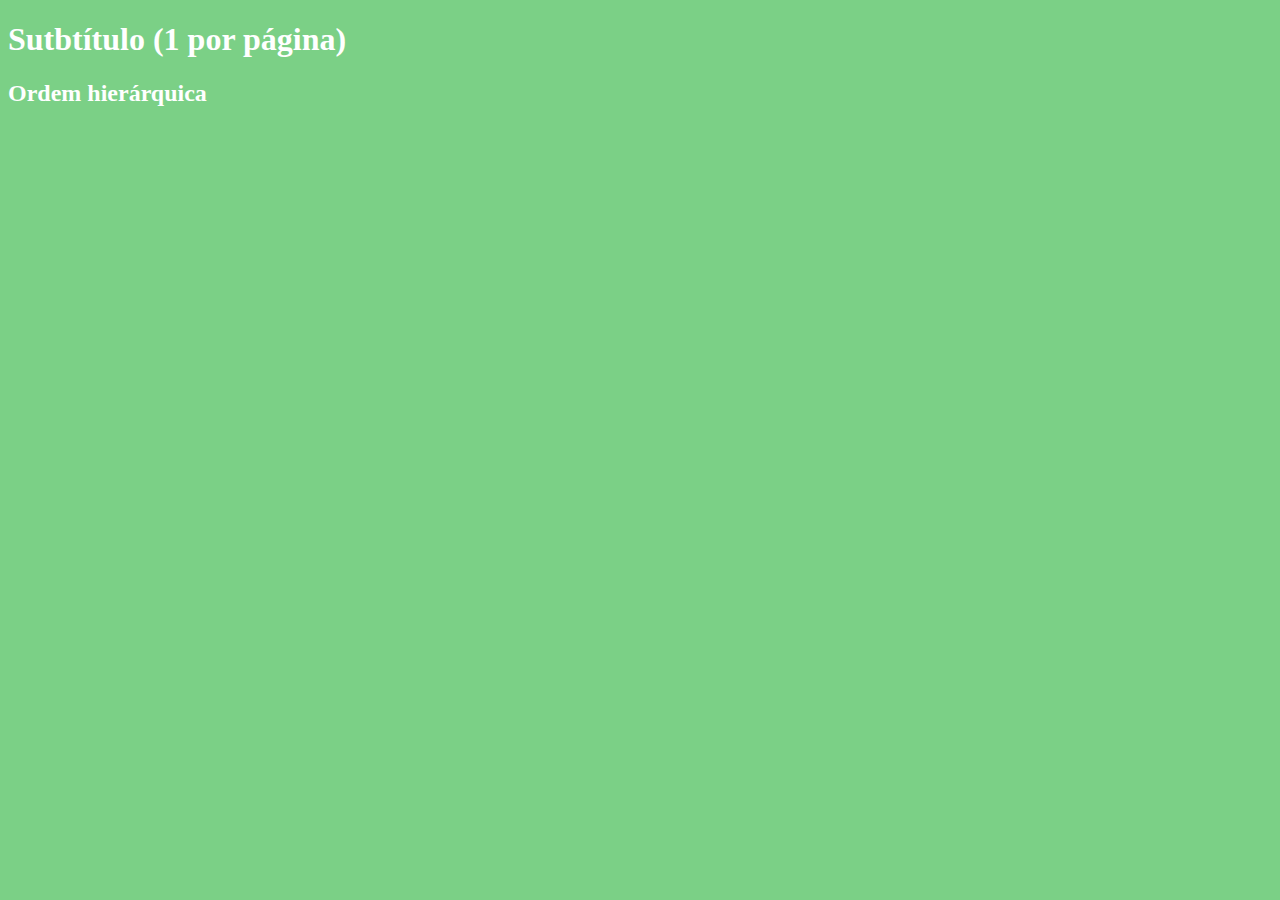
==== index.html @ 0ee763ef "Add files via upload" ====
<!DOCTYPE html>
<html lang="pt-br">
<head>
    <meta charset="UTF-8">
    <meta http-equiv="X-UA-Compatible" content="IE=edge">
    <meta name="viewport" content="width=device-width, initial-scale=1.0">
    <title>HTML e CSS3</title>
    <meta name="description" content="Descrever o site (máximo 150 caracteres)">
</head>
 <link rel="stylesheet" href="style.css">
<body class="body">
    <h1>Sutbtítulo (1 por página)</h1>
    <h2>Ordem hierárquica</h2>

</body>
</html>
---- style.css ----
/* Smartphone Portrait */

.body{
    /*background: linear-gradient(to left, #ae85ca, #7bd0c1);*/
    background-color: #6b90d3;
}

/*Smarphone landscape */
@media (min-width: 576px) {
    .body{
    background-color: #ae85ca;
    }
}

@media (min-width: 768px) {
    .body{
    background-color: #7bd0c1;
    color: #ffffff;
    }
}

@media (min-width: 992px) {
    .body{
    background-color: #d07b7b;
    }
}

@media (min-width: 1200px) {
    .body{
    background-color: #7bd086;
    }
}
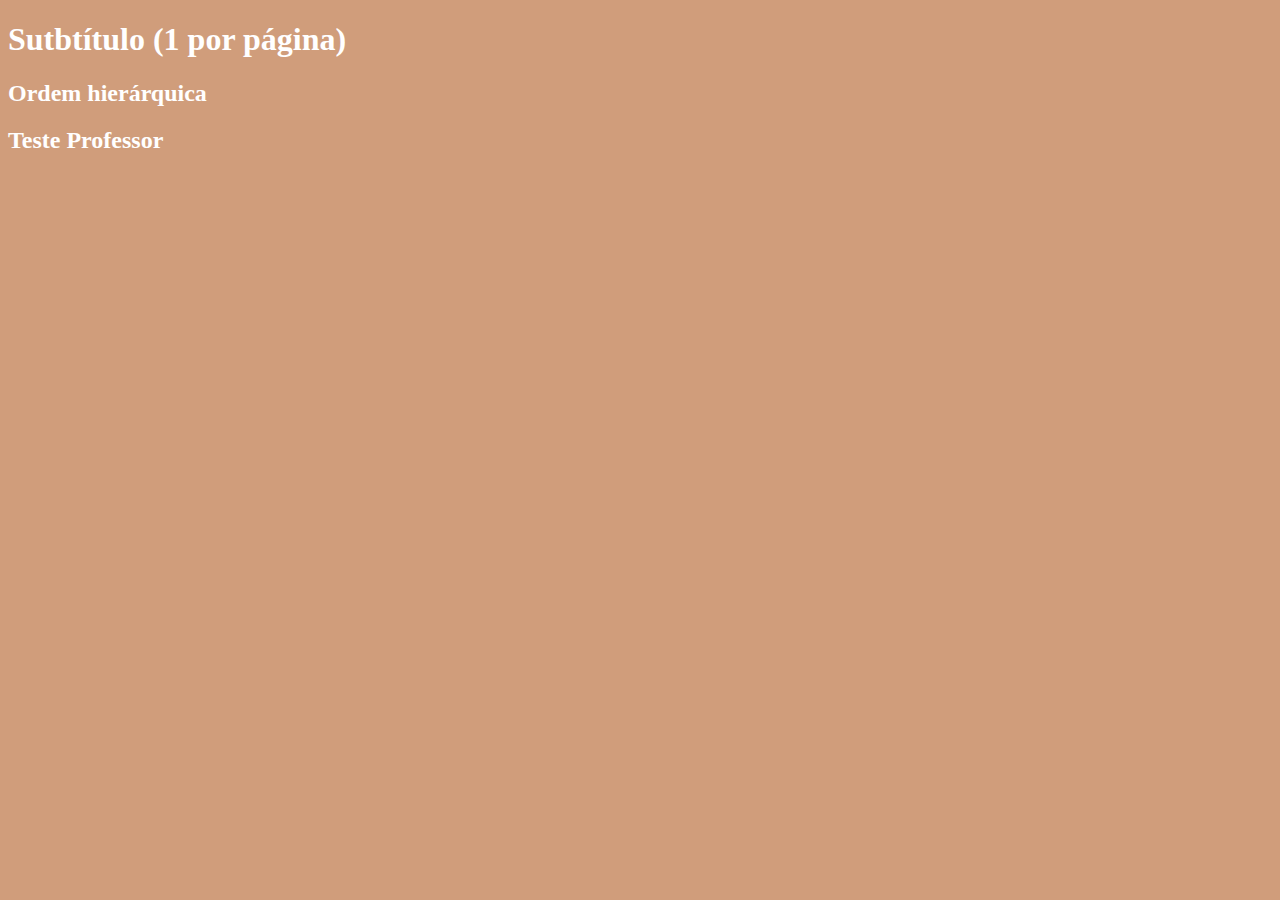
==== commit efac99ac: "Add files via upload" ====
--- a/index.html
+++ b/index.html
@@ -11,6 +11,7 @@
 <body class="body">
     <h1>Sutbtítulo (1 por página)</h1>
     <h2>Ordem hierárquica</h2>
+    <h2>Teste Professor</h2>
 
 </body>
 </html>--- a/style.css
+++ b/style.css
@@ -21,12 +21,12 @@
 
 @media (min-width: 992px) {
     .body{
-    background-color: #d07b7b;
+    background-color: #d07bb7;
     }
 }
 
 @media (min-width: 1200px) {
     .body{
-    background-color: #7bd086;
+    background-color: #d09d7b;
     }
 }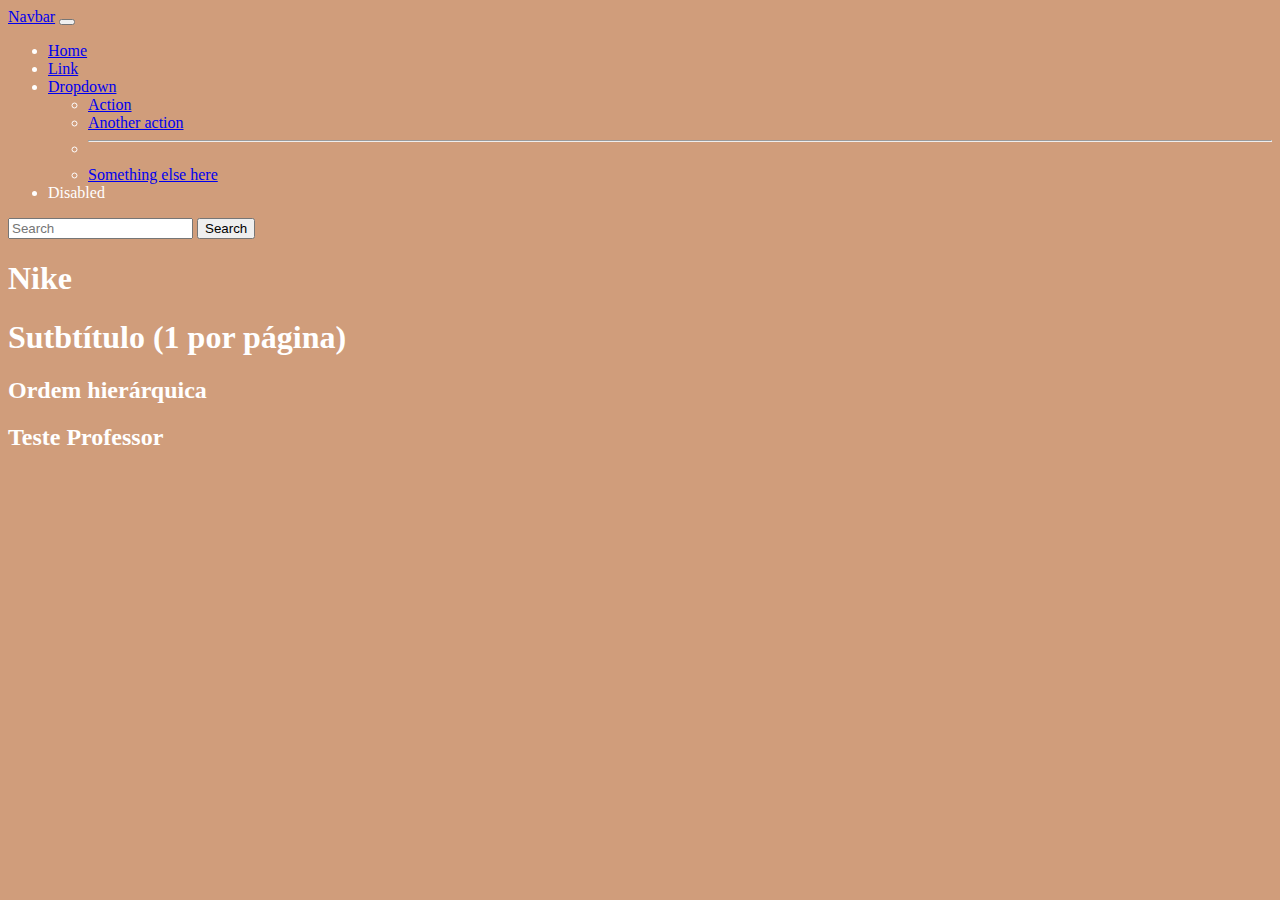
==== commit 693c512b: "Add files via upload" ====
--- a/index.html
+++ b/index.html
@@ -4,14 +4,68 @@
     <meta charset="UTF-8">
     <meta http-equiv="X-UA-Compatible" content="IE=edge">
     <meta name="viewport" content="width=device-width, initial-scale=1.0">
-    <title>HTML e CSS3</title>
+    <title>Nike(Palavra chave relevante)</title>
     <meta name="description" content="Descrever o site (máximo 150 caracteres)">
+
+    <!-- CSS only -->
+<link href="https://cdn.jsdelivr.net/npm/bootstrap@5.2.1/dist/css/bootstrap.min.css" rel="stylesheet" integrity="sha384-iYQeCzEYFbKjA/T2uDLTpkwGzCiq6soy8tYaI1GyVh/UjpbCx/TYkiZhlZB6+fzT" crossorigin="anonymous">
+
+ <link rel="stylesheet" href="style.css">
+ <!-- Favicon -->
+ <link rel="icon" href="img/nike.png">
+
 </head>
- <link rel="stylesheet" href="style.css">
-<body class="body">
+
+ <body class="body">
+    <!-- Menu -->
+    <nav class="navbar navbar-expand-lg bg-light">
+        <div class="container-fluid">
+          <a class="navbar-brand" href="#">Navbar</a>
+          <button class="navbar-toggler" type="button" data-bs-toggle="collapse" data-bs-target="#navbarSupportedContent" aria-controls="navbarSupportedContent" aria-expanded="false" aria-label="Toggle navigation">
+            <span class="navbar-toggler-icon"></span>
+          </button>
+          <div class="collapse navbar-collapse" id="navbarSupportedContent">
+            <ul class="navbar-nav me-auto mb-2 mb-lg-0">
+              <li class="nav-item">
+                <a class="nav-link active" aria-current="page" href="#">Home</a>
+              </li>
+              <li class="nav-item">
+                <a class="nav-link" href="#">Link</a>
+              </li>
+              <li class="nav-item dropdown">
+                <a class="nav-link dropdown-toggle" href="#" role="button" data-bs-toggle="dropdown" aria-expanded="false">
+                  Dropdown
+                </a>
+                <ul class="dropdown-menu">
+                  <li><a class="dropdown-item" href="#">Action</a></li>
+                  <li><a class="dropdown-item" href="#">Another action</a></li>
+                  <li><hr class="dropdown-divider"></li>
+                  <li><a class="dropdown-item" href="#">Something else here</a></li>
+                </ul>
+              </li>
+              <li class="nav-item">
+                <a class="nav-link disabled">Disabled</a>
+              </li>
+            </ul>
+            <form class="d-flex" role="search">
+              <input class="form-control me-2" type="search" placeholder="Search" aria-label="Search">
+              <button class="btn btn-outline-success" type="submit">Search</button>
+            </form>
+          </div>
+        </div>
+      </nav>
+
+      <!-- Banner -->
+
+    <main class="container">
+        <h1>Nike</h1>
+    </main>
     <h1>Sutbtítulo (1 por página)</h1>
     <h2>Ordem hierárquica</h2>
     <h2>Teste Professor</h2>
 
+    <!-- JavaScript Bundle with Popper -->
+    <script src="https://cdn.jsdelivr.net/npm/bootstrap@5.2.1/dist/js/bootstrap.bundle.min.js" integrity="sha384-u1OknCvxWvY5kfmNBILK2hRnQC3Pr17a+RTT6rIHI7NnikvbZlHgTPOOmMi466C8" crossorigin="anonymous"
+    ></script>
 </body>
 </html>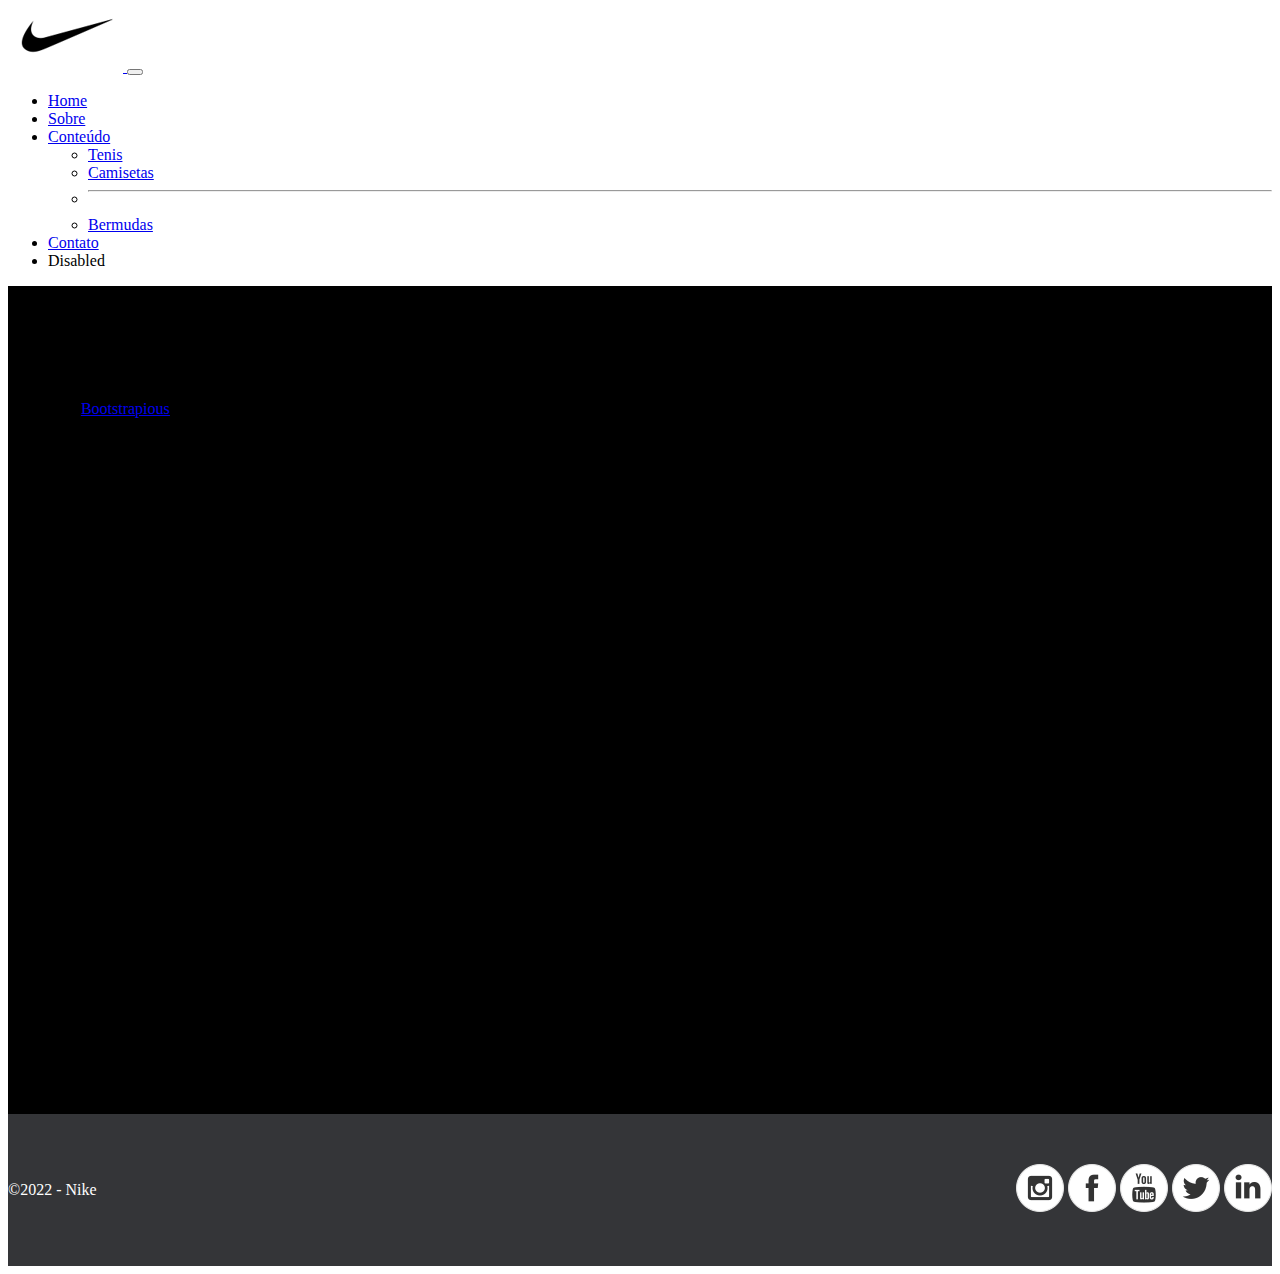
==== commit 92187efc: "Add files via upload" ====
--- a/index.html
+++ b/index.html
@@ -1,71 +1,164 @@
 <!DOCTYPE html>
 <html lang="pt-br">
-<head>
-    <meta charset="UTF-8">
-    <meta http-equiv="X-UA-Compatible" content="IE=edge">
-    <meta name="viewport" content="width=device-width, initial-scale=1.0">
-    <title>Nike(Palavra chave relevante)</title>
-    <meta name="description" content="Descrever o site (máximo 150 caracteres)">
-
-    <!-- CSS only -->
-<link href="https://cdn.jsdelivr.net/npm/bootstrap@5.2.1/dist/css/bootstrap.min.css" rel="stylesheet" integrity="sha384-iYQeCzEYFbKjA/T2uDLTpkwGzCiq6soy8tYaI1GyVh/UjpbCx/TYkiZhlZB6+fzT" crossorigin="anonymous">
-
- <link rel="stylesheet" href="style.css">
- <!-- Favicon -->
- <link rel="icon" href="img/nike.png">
-
-</head>
-
- <body class="body">
+  <head>
+    <meta charset="UTF-8" />
+    <meta http-equiv="X-UA-Compatible" content="IE=edge" />
+    <meta name="viewport" content="width=device-width, initial-scale=1.0" />
+    <title>Nike</title>
+    <meta
+      name="description"
+      content="Descrever o site (máximo 150 caracteres)"
+    />
+    <!-- CSS bootstrap -->
+    <link
+      href="https://cdn.jsdelivr.net/npm/bootstrap@5.2.1/dist/css/bootstrap.min.css"
+      rel="stylesheet"
+      integrity="sha384-iYQeCzEYFbKjA/T2uDLTpkwGzCiq6soy8tYaI1GyVh/UjpbCx/TYkiZhlZB6+fzT"
+      crossorigin="anonymous"
+    />
+    <!-- CSS customizado -->
+    <link rel="stylesheet" href="style.css" />
+    <!-- Favicon -->
+    <link rel="icon" href="img/nike.png">
+  </head>
+  <body>
     <!-- Menu -->
+   
     <nav class="navbar navbar-expand-lg bg-light">
-        <div class="container-fluid">
-          <a class="navbar-brand" href="#">Navbar</a>
+        <div class="container">
+          <!--a class="navbar-brand" href="#">Nike</a-->
+          
+            <a class="navbar-brand" href="index.html">
+              <img src="/img/nike.png" alt="Nike">
+            </a>
+       
+          
           <button class="navbar-toggler" type="button" data-bs-toggle="collapse" data-bs-target="#navbarSupportedContent" aria-controls="navbarSupportedContent" aria-expanded="false" aria-label="Toggle navigation">
             <span class="navbar-toggler-icon"></span>
           </button>
           <div class="collapse navbar-collapse" id="navbarSupportedContent">
             <ul class="navbar-nav me-auto mb-2 mb-lg-0">
               <li class="nav-item">
-                <a class="nav-link active" aria-current="page" href="#">Home</a>
+                <a class="nav-link active" aria-current="page" href="index.html">Home</a>
               </li>
               <li class="nav-item">
-                <a class="nav-link" href="#">Link</a>
+                <a class="nav-link" href="sobre.html">Sobre</a>
               </li>
               <li class="nav-item dropdown">
                 <a class="nav-link dropdown-toggle" href="#" role="button" data-bs-toggle="dropdown" aria-expanded="false">
-                  Dropdown
+                  Conteúdo
                 </a>
                 <ul class="dropdown-menu">
-                  <li><a class="dropdown-item" href="#">Action</a></li>
-                  <li><a class="dropdown-item" href="#">Another action</a></li>
+                  <li><a class="dropdown-item" href="#">Tenis</a></li>
+                  <li><a class="dropdown-item" href="#">Camisetas</a></li>
                   <li><hr class="dropdown-divider"></li>
-                  <li><a class="dropdown-item" href="#">Something else here</a></li>
+                  <li><a class="dropdown-item" href="#">Bermudas</a></li>
                 </ul>
+              </li>
+              <li class="nav-item">
+                <a class="nav-link" href="#">Contato</a>
               </li>
               <li class="nav-item">
                 <a class="nav-link disabled">Disabled</a>
               </li>
             </ul>
-            <form class="d-flex" role="search">
+            <!--form class="d-flex" role="search">
               <input class="form-control me-2" type="search" placeholder="Search" aria-label="Search">
               <button class="btn btn-outline-success" type="submit">Search</button>
-            </form>
+            </form-->
           </div>
         </div>
       </nav>
 
-      <!-- Banner -->
+    <!-- Banner -->
+    <main class="container-fluid">
+        <!-- <h1>Home</h1> -->
 
-    <main class="container">
-        <h1>Nike</h1>
-    </main>
-    <h1>Sutbtítulo (1 por página)</h1>
-    <h2>Ordem hierárquica</h2>
-    <h2>Teste Professor</h2>
+      <!-- Carrosel de imagens -->
+      <!--  
+      <div id="carouselExampleCaptions" class="carousel slide" data-bs-ride="carousel">
+        <div class="carousel-indicators">
+          <button type="button" data-bs-target="#carouselExampleCaptions" data-bs-slide-to="0" class="active" aria-current="true" aria-label="Slide 1"></button>
+          <button type="button" data-bs-target="#carouselExampleCaptions" data-bs-slide-to="1" aria-label="Slide 2"></button>
+          <button type="button" data-bs-target="#carouselExampleCaptions" data-bs-slide-to="2" aria-label="Slide 3"></button>
+        </div>
+        <div class="carousel-inner">
+          <div class="carousel-item active">
+            <img src="img/bg1.jpg" class="d-block w-100" alt="personal trainer">
+            <div class="carousel-caption d-none d-md-block">
+              <h5>First slide label</h5>
+              <p>Some representative placeholder content for the first slide.</p>
+            </div>
+          </div>
+          <div class="carousel-item">
+            <img src="img/bg2.jpg" class="d-block w-100" alt="personal academia">
+            <div class="carousel-caption d-none d-md-block">
+              <h5>Second slide label</h5>
+              <p>Some representative placeholder content for the second slide.</p>
+            </div>
+          </div>
+          <div class="carousel-item">
+            <img src="img/bg3.jpg" class="d-block w-100" alt="mulher academia personal">
+            <div class="carousel-caption d-none d-md-block">
+              <h5>Third slide label</h5>
+              <p>Some representative placeholder content for the third slide.</p>
+            </div>
+          </div>
+        </div>
+        <button class="carousel-control-prev" type="button" data-bs-target="#carouselExampleCaptions" data-bs-slide="prev">
+          <span class="carousel-control-prev-icon" aria-hidden="true"></span>
+          <span class="visually-hidden">Previous</span>
+        </button>
+        <button class="carousel-control-next" type="button" data-bs-target="#carouselExampleCaptions" data-bs-slide="next">
+          <span class="carousel-control-next-icon" aria-hidden="true"></span>
+          <span class="visually-hidden">Next</span>
+        </button>
+      </div>
+      Fim do carrosel de imagens -->
+      <!-- Background video -->
+ <div class="video-background-holder">
+  <div class="video-background-overlay"></div>
+  <video playsinline="playsinline" autoplay="autoplay" muted="muted" loop="loop">
+    <source
+      src="video/pexels-cottonbro-5310847.mp4">
+  </video>
+  <div class="video-background-content container h-100">
+    <div class="d-flex h-100 text-center align-items-center">
+      <div class="w-100 text-white">
+        <h1 class="display-4">Bootstrap video background</h1>
+        <p class="lead mb-0">With HTML5 Video and Bootstrap</p>
+        <p class="lead">Snippet by <a href="https://bootstrapious.com/snippets" class="text-white">
+            <u>Bootstrapious</u></a>
+        </p>
+      </div>
+    </div>
+  </div>
+</div>
+<!-- End Background video -->
+      </main>    
+
+    <!-- Rodapé -->
+    <footer class="container-fluid">
+      <div class="container flexFooter">
+        <div>
+          <p>&#169;2022 - Nike</p>
+        </div>
+        <div id="social">
+          <a href="https://www.instagram.com/nike/" target="_blank"><img src="img/instagram.png" alt="instagram"></a>
+          <a href="#"><img src="img/facebook.png" alt="facebook"></a>
+          <a href="#"><img src="img/youtube.png" alt="youtube"></a>
+          <a href="#"><img src="img/twitter.png" alt="twitter"></a>
+          <a href="#"><img src="img/linkedin.png" alt="linkedin"></a>
+        </div>     
+      </div>      
+        
+    </footer>
 
     <!-- JavaScript Bundle with Popper -->
-    <script src="https://cdn.jsdelivr.net/npm/bootstrap@5.2.1/dist/js/bootstrap.bundle.min.js" integrity="sha384-u1OknCvxWvY5kfmNBILK2hRnQC3Pr17a+RTT6rIHI7NnikvbZlHgTPOOmMi466C8" crossorigin="anonymous"
+    <script
+      src="https://cdn.jsdelivr.net/npm/bootstrap@5.2.1/dist/js/bootstrap.bundle.min.js"
+      integrity="sha384-u1OknCvxWvY5kfmNBILK2hRnQC3Pr17a+RTT6rIHI7NnikvbZlHgTPOOmMi466C8"
+      crossorigin="anonymous"
     ></script>
-</body>
-</html>+  </body>
+</html>
--- a/style.css
+++ b/style.css
@@ -1,32 +1,122 @@
+/**
+ * Folha de estilo customizada do site...
+ * @author Seu Nome
+ */
+
+/* Layout */
+.flexFooter {
+  display: flex;
+  flex-direction: column-reverse;
+}
+
 /* Smartphone Portrait */
 
-.body{
-    /*background: linear-gradient(to left, #ae85ca, #7bd0c1);*/
-    background-color: #6b90d3;
+/*
+body {
+    background-color: #00ffff;
+}
+*/
+
+/** Background video **/
+
+.video-background-holder {
+  position: relative;
+  background-color: black;
+  height: calc(100vh - 72px);
+  min-height: 25rem;
+  width: 100%;
+  overflow: hidden;
 }
 
-/*Smarphone landscape */
-@media (min-width: 576px) {
-    .body{
-    background-color: #ae85ca;
-    }
+.video-background-holder video {
+  position: absolute;
+  top: 50%;
+  left: 50%;
+  min-width: 100%;
+  min-height: 100%;
+  width: auto;
+  height: auto;
+  z-index: 0;
+  -ms-transform: translateX(-50%) translateY(-50%);
+  -moz-transform: translateX(-50%) translateY(-50%);
+  -webkit-transform: translateX(-50%) translateY(-50%);
+  transform: translateX(-50%) translateY(-50%);
 }
 
-@media (min-width: 768px) {
-    .body{
-    background-color: #7bd0c1;
-    color: #ffffff;
-    }
+.video-background-content {
+  position: relative;
+  z-index: 2;
 }
 
-@media (min-width: 992px) {
-    .body{
-    background-color: #d07bb7;
-    }
+.video-background-overlay {
+  position: absolute;
+  top: 0;
+  left: 0;
+  height: 100%;
+  width: 100%;
+  background-color: black;
+  opacity: 0.5;
+  z-index: 1;
 }
 
+/** End Background video */
+/* Rodapé */
+footer {
+  padding: 50px 0px;
+  background-color: #343538;
+  color: #fff;
+  text-align: center;
+}
+
+#social {
+  margin-bottom: 25px;
+}
+
+/* Smartphone Landscape */
+@media (min-width: 576px) {
+  /*
+    body {
+        background-color: #ffff00;
+    }
+    */
+
+  /* Rodapé */
+  .flexFooter {
+    flex-direction: row;
+    justify-content: space-between;
+    align-items: center;
+  }
+
+  #social {
+    margin: 0;
+  }
+}
+
+/* Tablet Portrait */
+@media (min-width: 768px) {
+  /*
+    body {
+        background-color: #ff00c8;
+        color: #ffffff;
+    }
+    */
+}
+
+/* Tablet Landscape */
+@media (min-width: 992px) {
+  /*
+    body {
+        background-color: #484955;        
+    }
+    */
+}
+
+/* Notebooks/PCs/SmartTV */
 @media (min-width: 1200px) {
-    .body{
-    background-color: #d09d7b;
+  /*
+    body {
+        background-color: #fff; 
+        color: #000;       
     }
-}+    */
+}
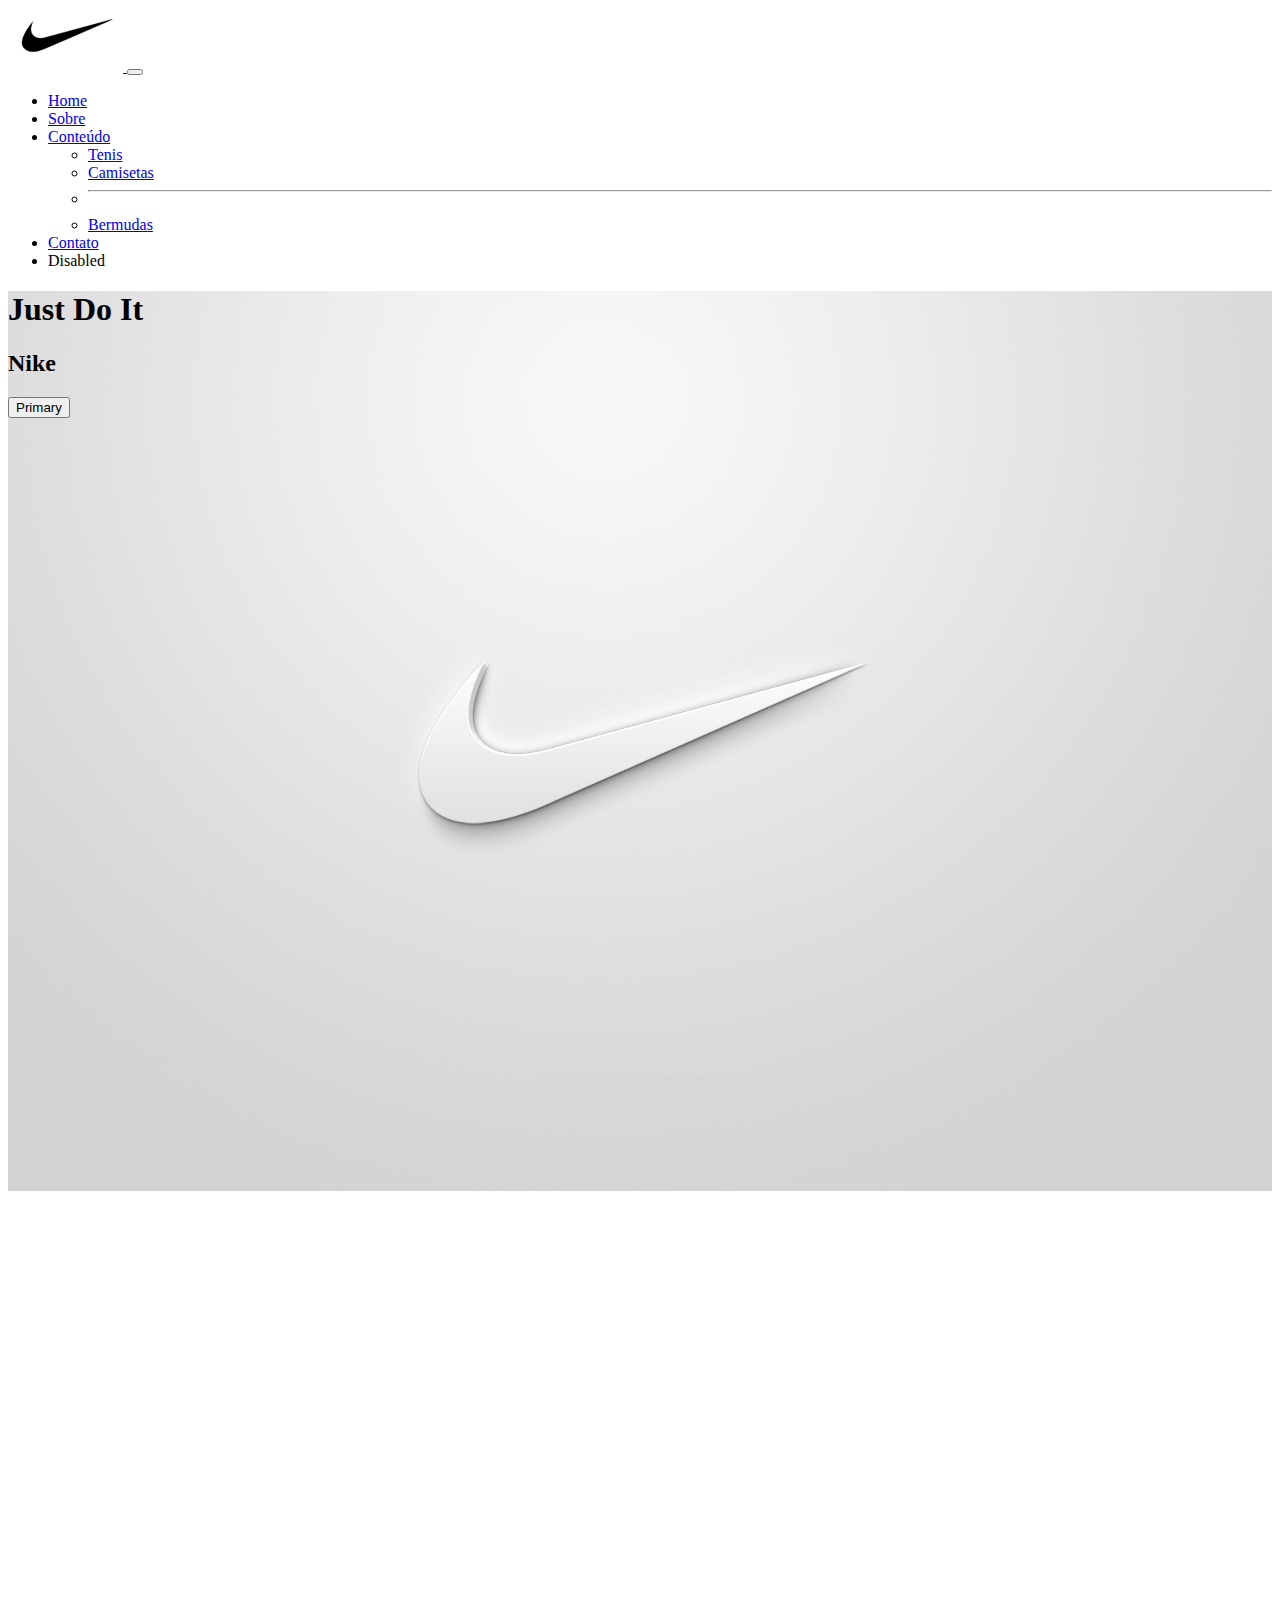
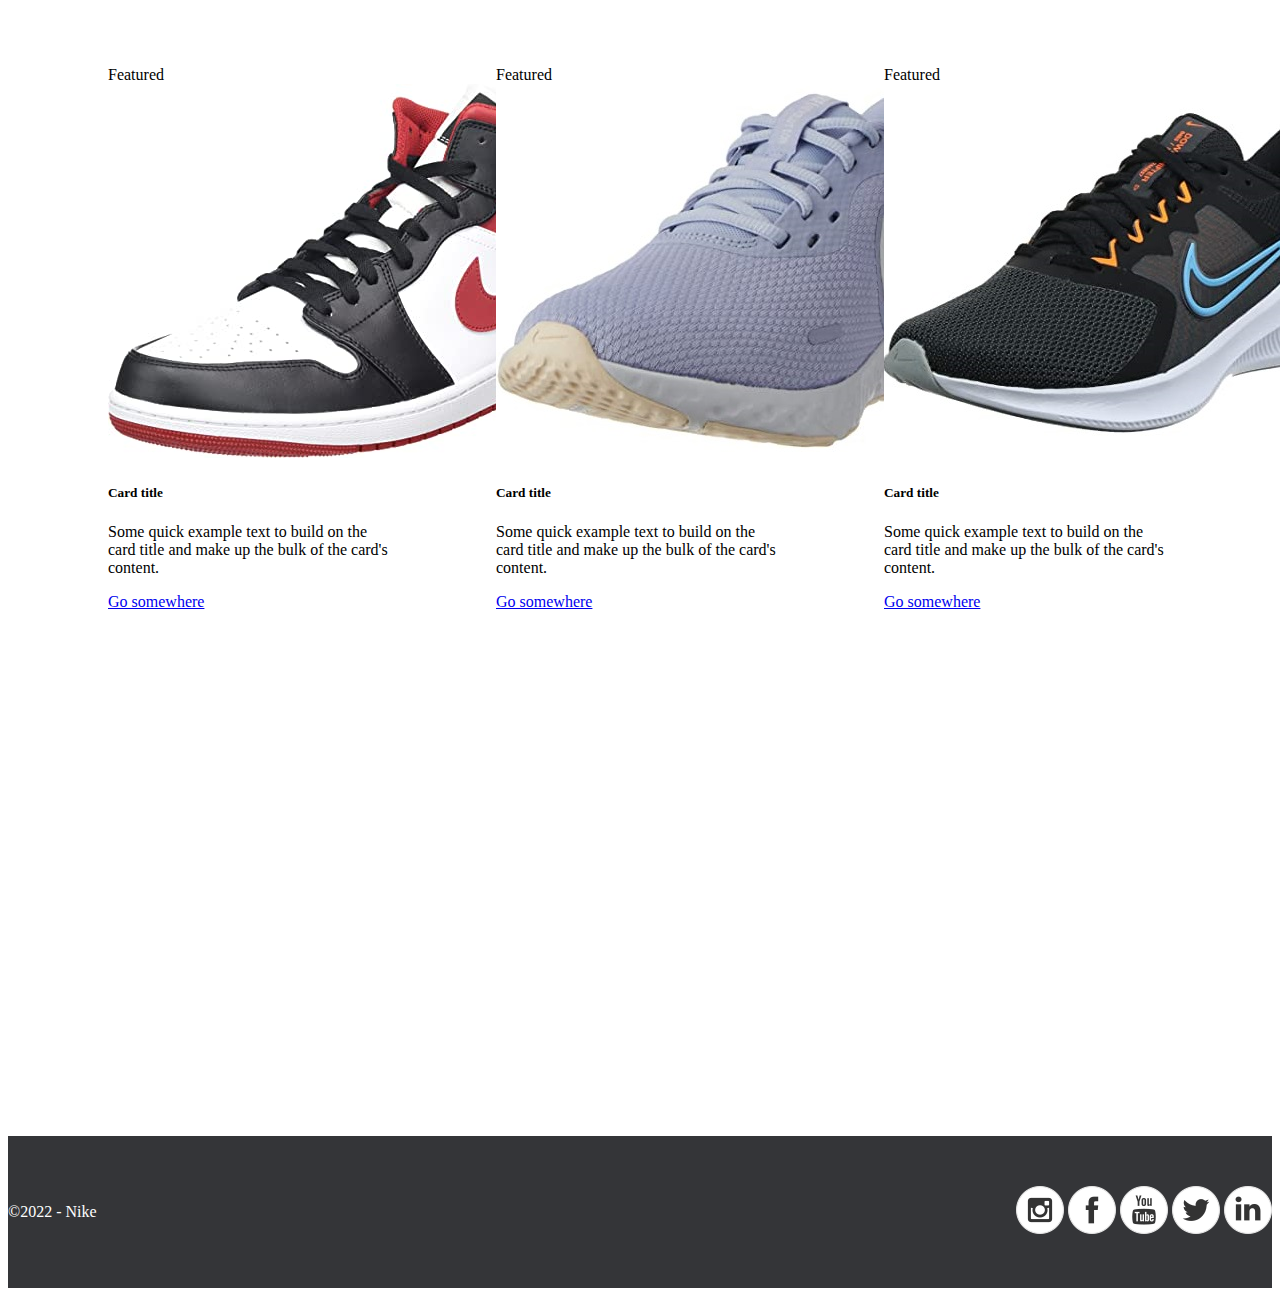
==== commit 5a7284c8: "Add files via upload" ====
--- a/index.html
+++ b/index.html
@@ -1,82 +1,81 @@
 <!DOCTYPE html>
 <html lang="pt-br">
-  <head>
-    <meta charset="UTF-8" />
-    <meta http-equiv="X-UA-Compatible" content="IE=edge" />
-    <meta name="viewport" content="width=device-width, initial-scale=1.0" />
-    <title>Nike</title>
-    <meta
-      name="description"
-      content="Descrever o site (máximo 150 caracteres)"
-    />
-    <!-- CSS bootstrap -->
-    <link
-      href="https://cdn.jsdelivr.net/npm/bootstrap@5.2.1/dist/css/bootstrap.min.css"
-      rel="stylesheet"
-      integrity="sha384-iYQeCzEYFbKjA/T2uDLTpkwGzCiq6soy8tYaI1GyVh/UjpbCx/TYkiZhlZB6+fzT"
-      crossorigin="anonymous"
-    />
-    <!-- CSS customizado -->
-    <link rel="stylesheet" href="style.css" />
-    <!-- Favicon -->
-    <link rel="icon" href="img/nike.png">
-  </head>
-  <body>
-    <!-- Menu -->
-   
-    <nav class="navbar navbar-expand-lg bg-light">
-        <div class="container">
-          <!--a class="navbar-brand" href="#">Nike</a-->
-          
-            <a class="navbar-brand" href="index.html">
-              <img src="/img/nike.png" alt="Nike">
+
+<head>
+  <meta charset="UTF-8">
+  <meta http-equiv="X-UA-Compatible" content="IE=edge">
+  <meta name="viewport" content="width=device-width, initial-scale=1.0">
+  <title>Nike</title>
+  <meta name="description" content="Descrever o site (máximo 150 caracteres)">
+  <!-- CSS bootstrap -->
+  <link href="https://cdn.jsdelivr.net/npm/bootstrap@5.2.1/dist/css/bootstrap.min.css" rel="stylesheet"
+    integrity="sha384-iYQeCzEYFbKjA/T2uDLTpkwGzCiq6soy8tYaI1GyVh/UjpbCx/TYkiZhlZB6+fzT" crossorigin="anonymous">
+  <!-- CSS customizado -->
+  <link rel="stylesheet" href="style.css">
+  <!-- Favicon -->
+  <link rel="icon" href="img/nike.png">
+</head>
+
+<body>
+  <!-- Menu -->
+
+  <nav class="navbar navbar-expand-lg bg-light">
+    <div class="container">
+      <!--a class="navbar-brand" href="#">Nike</a-->
+      
+      <a class="navbar-brand" href="index.html">
+        <img src="/img/nike.png" alt="Nike" />
+      </a>
+
+      <button class="navbar-toggler" type="button" data-bs-toggle="collapse" data-bs-target="#navbarSupportedContent"
+        aria-controls="navbarSupportedContent" aria-expanded="false" aria-label="Toggle navigation">
+        <span class="navbar-toggler-icon"></span>
+      </button>
+      <div class="collapse navbar-collapse" id="navbarSupportedContent">
+        <ul class="navbar-nav me-auto mb-2 mb-lg-0">
+          <li class="nav-item">
+            <a class="nav-link active" aria-current="page" href="index.html">Home</a>
+          </li>
+          <li class="nav-item">
+            <a class="nav-link" href="sobre.html">Sobre</a>
+          </li>
+          <li class="nav-item dropdown">
+            <a class="nav-link dropdown-toggle" href="#" role="button" data-bs-toggle="dropdown" aria-expanded="false">
+              Conteúdo
             </a>
-       
-          
-          <button class="navbar-toggler" type="button" data-bs-toggle="collapse" data-bs-target="#navbarSupportedContent" aria-controls="navbarSupportedContent" aria-expanded="false" aria-label="Toggle navigation">
-            <span class="navbar-toggler-icon"></span>
-          </button>
-          <div class="collapse navbar-collapse" id="navbarSupportedContent">
-            <ul class="navbar-nav me-auto mb-2 mb-lg-0">
-              <li class="nav-item">
-                <a class="nav-link active" aria-current="page" href="index.html">Home</a>
+            <ul class="dropdown-menu">
+              <li><a class="dropdown-item" href="#">Tenis</a></li>
+              <li><a class="dropdown-item" href="#">Camisetas</a></li>
+              <li>
+                <hr class="dropdown-divider" />
               </li>
-              <li class="nav-item">
-                <a class="nav-link" href="sobre.html">Sobre</a>
-              </li>
-              <li class="nav-item dropdown">
-                <a class="nav-link dropdown-toggle" href="#" role="button" data-bs-toggle="dropdown" aria-expanded="false">
-                  Conteúdo
-                </a>
-                <ul class="dropdown-menu">
-                  <li><a class="dropdown-item" href="#">Tenis</a></li>
-                  <li><a class="dropdown-item" href="#">Camisetas</a></li>
-                  <li><hr class="dropdown-divider"></li>
-                  <li><a class="dropdown-item" href="#">Bermudas</a></li>
-                </ul>
-              </li>
-              <li class="nav-item">
-                <a class="nav-link" href="#">Contato</a>
-              </li>
-              <li class="nav-item">
-                <a class="nav-link disabled">Disabled</a>
-              </li>
+              <li><a class="dropdown-item" href="#">Bermudas</a></li>
             </ul>
-            <!--form class="d-flex" role="search">
+          </li>
+          <li class="nav-item">
+            <a class="nav-link" href="#">Contato</a>
+          </li>
+          <li class="nav-item">
+            <a class="nav-link disabled">Disabled</a>
+          </li>
+        </ul>
+        <!--form class="d-flex" role="search">
               <input class="form-control me-2" type="search" placeholder="Search" aria-label="Search">
               <button class="btn btn-outline-success" type="submit">Search</button>
             </form-->
-          </div>
-        </div>
-      </nav>
-
-    <!-- Banner -->
-    <main class="container-fluid">
-        <!-- <h1>Home</h1> -->
-
-      <!-- Carrosel de imagens -->
-      <!--  
-      <div id="carouselExampleCaptions" class="carousel slide" data-bs-ride="carousel">
+      </div>
+    </div>
+  </nav>
+
+  <!-- Banner -->
+  <main class="container-fluid d-flex flex-column justify-content-center align-items-center">
+    <h1>Just Do It</h1>
+    <h2>Nike</h2>
+    <button type="button" class="btn btn-primary">Primary</button>
+
+    <!-- Carrosel de imagens -->
+    <!--
+      <div id="carouselExampleCaptions" class="carousel slide" data-bs-ride="false">
         <div class="carousel-indicators">
           <button type="button" data-bs-target="#carouselExampleCaptions" data-bs-slide-to="0" class="active" aria-current="true" aria-label="Slide 1"></button>
           <button type="button" data-bs-target="#carouselExampleCaptions" data-bs-slide-to="1" aria-label="Slide 2"></button>
@@ -114,51 +113,103 @@
           <span class="visually-hidden">Next</span>
         </button>
       </div>
-      Fim do carrosel de imagens -->
-      <!-- Background video -->
- <div class="video-background-holder">
-  <div class="video-background-overlay"></div>
-  <video playsinline="playsinline" autoplay="autoplay" muted="muted" loop="loop">
-    <source
-      src="video/pexels-cottonbro-5310847.mp4">
-  </video>
-  <div class="video-background-content container h-100">
-    <div class="d-flex h-100 text-center align-items-center">
-      <div class="w-100 text-white">
-        <h1 class="display-4">Bootstrap video background</h1>
-        <p class="lead mb-0">With HTML5 Video and Bootstrap</p>
-        <p class="lead">Snippet by <a href="https://bootstrapious.com/snippets" class="text-white">
-            <u>Bootstrapious</u></a>
-        </p>
-      </div>
-    </div>
+      Fim do carrossel de imagens -->
+
+    <!-- Background video 
+    <div class="video-background-holder">
+      <div class="video-background-overlay"></div>
+      <video playsinline="playsinline" autoplay="autoplay" muted="muted" loop="loop">
+        <source src="video/pexels-cottonbro-5310847.mp4" type="video/mp4" />
+      </video>
+      <div class="video-background-content container h-100">
+        <div class="d-flex h-100 text-center align-items-center">
+          <div class="w-100 text-white">
+            <h1 class="display-4">Bootstrap video background</h1>
+            <p class="lead mb-0">With HTML5 Video and Bootstrap</p>
+            <p class="lead">
+              Snippet by
+              <a href="https://bootstrapious.com/snippets" class="text-white">
+                <u>Bootstrapious</u></a>
+            </p>
+          </div>
+        </div>
+      </div>
+    </div>
+    End Background video -->
+  </main>
+
+<section class="container-fluid conteudo ">
+</section>
+
+<!-- Conteúdo de destaque (cartões) -->
+<section class="container-fluid flexDestaque">
+  <div class="card text-center" style="width: 18rem;">
+    
+    <div class="card-header">
+      Featured
+    </div>
+    <img src="img/jordam.jpg" class="card-img-top" alt="...">
+    <div class="card-body">
+      <h5 class="card-title">Card title</h5>
+    <p class="card-text">Some quick example text to build on the card title and make up the bulk of the card's content.</p>
+    <a href="#" class="btn btn-danger">Go somewhere</a>
   </div>
 </div>
-<!-- End Background video -->
-      </main>    
-
-    <!-- Rodapé -->
-    <footer class="container-fluid">
-      <div class="container flexFooter">
-        <div>
-          <p>&#169;2022 - Nike</p>
-        </div>
-        <div id="social">
-          <a href="https://www.instagram.com/nike/" target="_blank"><img src="img/instagram.png" alt="instagram"></a>
-          <a href="#"><img src="img/facebook.png" alt="facebook"></a>
-          <a href="#"><img src="img/youtube.png" alt="youtube"></a>
-          <a href="#"><img src="img/twitter.png" alt="twitter"></a>
-          <a href="#"><img src="img/linkedin.png" alt="linkedin"></a>
-        </div>     
-      </div>      
-        
-    </footer>
-
-    <!-- JavaScript Bundle with Popper -->
-    <script
-      src="https://cdn.jsdelivr.net/npm/bootstrap@5.2.1/dist/js/bootstrap.bundle.min.js"
-      integrity="sha384-u1OknCvxWvY5kfmNBILK2hRnQC3Pr17a+RTT6rIHI7NnikvbZlHgTPOOmMi466C8"
-      crossorigin="anonymous"
-    ></script>
-  </body>
-</html>
+
+<div class="card text-center" style="width: 18rem;">
+  <div class="card-header">
+    Featured
+  </div>
+  
+  <img src="img/revolution.jpg" class="card-img-top" alt="...">
+  <div class="card-body">
+    <h5 class="card-title">Card title</h5>
+    <p class="card-text">Some quick example text to build on the card title and make up the bulk of the card's content.</p>
+    <a href="#" class="btn btn-danger">Go somewhere</a>
+  </div>
+</div>
+<div class="card text-center" style="width: 18rem;">
+  <div class="card-header">
+    Featured
+  </div>
+  
+  <img src="img/downshifter.jpg" class="card-img-top" alt="...">
+  <div class="card-body">
+    <h5 class="card-title">Card title</h5>
+    <p class="card-text">Some quick example text to build on the card title and make up the bulk of the card's content.</p>
+    <a href="#" class="btn btn-danger">Go somewhere</a>
+  </div>
+</div>
+</section>
+<section class="container-fluid destaque">
+
+</section>
+
+<section class="container-fluid conteudo">
+  
+</section>
+
+
+<!-- Rodapé -->
+<footer class="container-fluid">
+  <div class="container flexFooter">
+    <div>
+      <p>&#169;2022 - Nike</p>
+      </div>
+      <div id="social">
+        <a href="https://www.instagram.com/nike/" target="_blank"><img src="img/instagram.png" alt="instagram" /></a>
+        <a href="#"><img src="img/facebook.png" alt="facebook" /></a>
+        <a href="#"><img src="img/youtube.png" alt="youtube" /></a>
+        <a href="#"><img src="img/twitter.png" alt="twitter" /></a>
+        <a href="#"><img src="img/linkedin.png" alt="linkedin" /></a>
+      </div>
+    </div>
+  </footer>
+
+  <!-- JavaScript Bundle with Popper -->
+  <script src="https://cdn.jsdelivr.net/npm/bootstrap@5.2.1/dist/js/bootstrap.bundle.min.js"
+    integrity="sha384-u1OknCvxWvY5kfmNBILK2hRnQC3Pr17a+RTT6rIHI7NnikvbZlHgTPOOmMi466C8"
+    crossorigin="anonymous"></script>
+</body>
+
+</html>--- a/style.css
+++ b/style.css
@@ -9,6 +9,16 @@
   flex-direction: column-reverse;
 }
 
+.flexDestaque{
+  display: flex;
+  justify-content: space-evenly;
+  align-items: center;
+  flex-wrap: wrap;
+}
+
+.card{
+  margin-top: 25px;
+}
 /* Smartphone Portrait */
 
 /*
@@ -17,7 +27,29 @@
 }
 */
 
-/** Background video **/
+/** Banner **/
+main {
+  background: url(img/background.jpg);
+  height: 50vh;
+  background-size: cover;
+  background-position: center;
+}
+
+.destaque {
+  padding: 25px 0px 50px 0; 
+}
+
+.conteudo {
+  background: url(img/bgNike.png);
+  height: 50vh;
+  background-size: cover;
+  background-attachment: fixed;
+}
+
+/** Fim Banner **/
+
+
+/** Background video
 
 .video-background-holder {
   position: relative;
@@ -59,7 +91,10 @@
   z-index: 1;
 }
 
-/** End Background video */
+End Background video */
+
+
+
 /* Rodapé */
 footer {
   padding: 50px 0px;
@@ -79,6 +114,11 @@
         background-color: #ffff00;
     }
     */
+
+  /* Banner */
+    main {
+      height: 100vh;
+    }
 
   /* Rodapé */
   .flexFooter {
@@ -119,4 +159,4 @@
         color: #000;       
     }
     */
-}
+}